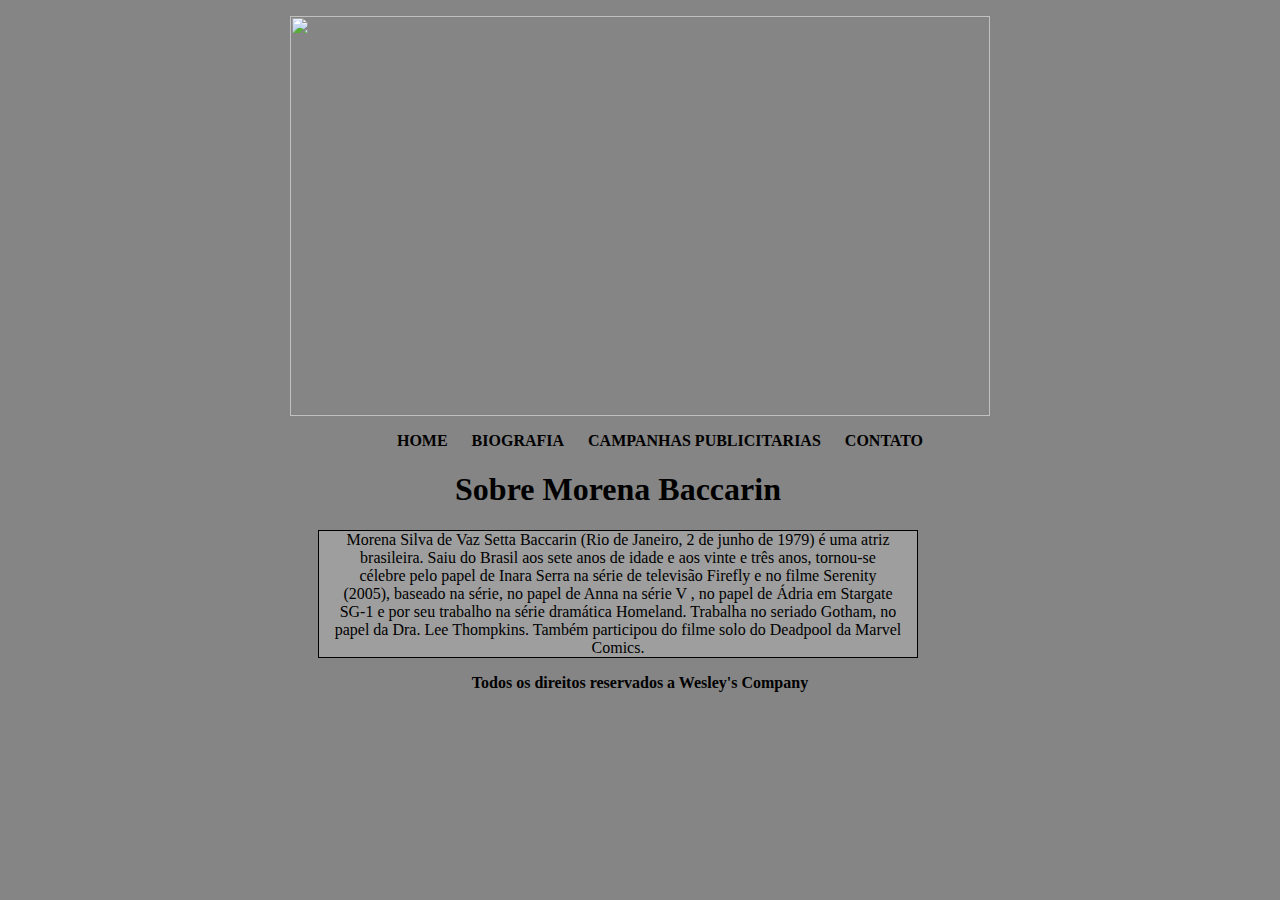
==== Atividade_Pratica_2/HTML/index.html @ 31ccf7f3 "atividade pratica 2" ====
<html>
    <head>
        <meta charset="utf-8">
        <title>Morena Baccarin</title>
        <link rel="stylesheet" href="../_CSS/fonte.css">
    </head>
    <body style="background-color: #858585">
        <figure style="text-align: center">
                <img src="../_IMG/Morena_Baccarin_logo.jpg" width="700" height="400" class="alinhacao">
        </figure>
        
        <div style="text-align: center; color: black" >
            <ul>
                <li class="mesmalinha"><strong><a style="color: black; text-decoration: none" href ="index.html">HOME</a></strong></li>
                <li class="mesmalinha"><strong><a style="color: black; text-decoration: none" href="BIOGRAFIA.html">BIOGRAFIA</a></strong></li>
                <li class="mesmalinha"><strong><a style="color: black; text-decoration: none" href="CAMPANHAS_PUB.html">CAMPANHAS PUBLICITARIAS</a></strong></li>
                <li class="mesmalinha"><strong><a style="color: black; text-decoration: none" href="CONTATO.html">CONTATO</a></strong></li>
            </ul>
            
        </div>

        <div class="div">
            <h1 style="text-align: center">Sobre Morena Baccarin</h1>
            <p style="text-align: center; background-color: #9E9E9E" class="bordas" >
                Morena Silva de Vaz Setta Baccarin (Rio de Janeiro, 2 de junho de 1979) é uma atriz </br>
                brasileira. Saiu do Brasil aos sete anos de idade e aos vinte e três anos, tornou-se </br>
                célebre pelo papel de Inara Serra na série de televisão Firefly e no filme Serenity </br>
                (2005), baseado na série, no papel de Anna na série V , no papel de Ádria em Stargate</br>
                SG-1 e por seu trabalho na série dramática Homeland. Trabalha no seriado Gotham, no </br>
                papel da Dra. Lee Thompkins. Também participou do filme solo do Deadpool da Marvel </br>
                Comics.</p>
        </div>
       
        <p style="text-align: center"><strong>Todos os direitos reservados a Wesley's Company</strong></p>        
    </body>
</html>
---- Atividade_Pratica_2/_CSS/fonte.css ----
.mesmalinha {
    display: inline;
    padding: 10px;
}

.bordas{
    border-style: solid;
    border-width: 1px;
}

.div{
    max-width: 600px;
    position: relative;
    right: -310px;
}

.div2{
    max-width: 700px;
    position: relative;
    right: -275px;
}
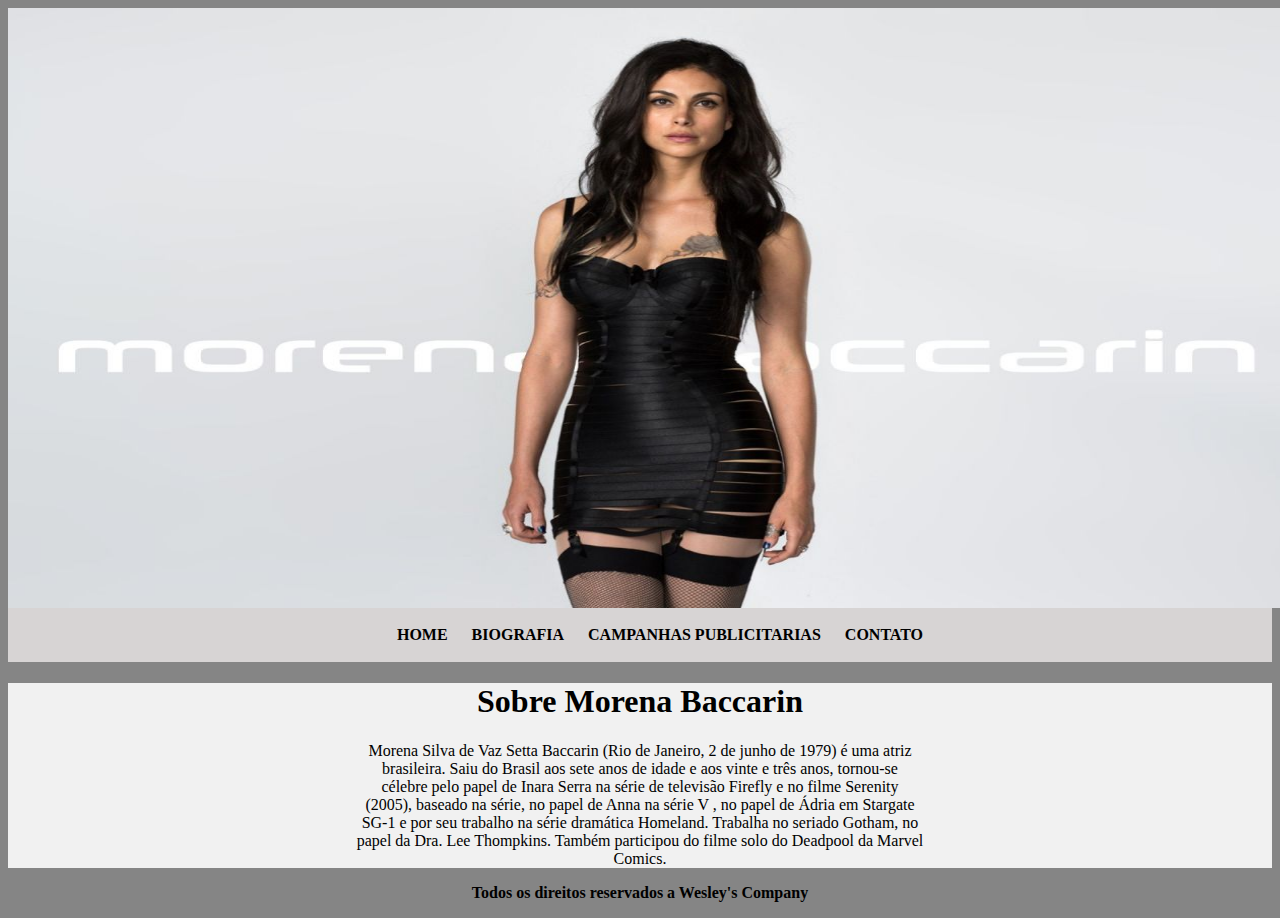
==== commit c41907aa: "atividade 2 atualizada" ====
--- a/Atividade_Pratica_2/HTML/index.html
+++ b/Atividade_Pratica_2/HTML/index.html
@@ -5,11 +5,10 @@
         <link rel="stylesheet" href="../_CSS/fonte.css">
     </head>
     <body style="background-color: #858585">
-        <figure style="text-align: center">
-                <img src="../_IMG/Morena_Baccarin_logo.jpg" width="700" height="400" class="alinhacao">
-        </figure>
+
+        <img src="../_IMG/Morena_Baccarin_Logo.jpg" class="logo" >
         
-        <div style="text-align: center; color: black" >
+        <div class="menu">
             <ul>
                 <li class="mesmalinha"><strong><a style="color: black; text-decoration: none" href ="index.html">HOME</a></strong></li>
                 <li class="mesmalinha"><strong><a style="color: black; text-decoration: none" href="BIOGRAFIA.html">BIOGRAFIA</a></strong></li>
@@ -20,8 +19,8 @@
         </div>
 
         <div class="div">
-            <h1 style="text-align: center">Sobre Morena Baccarin</h1>
-            <p style="text-align: center; background-color: #9E9E9E" class="bordas" >
+            <h1>Sobre Morena Baccarin</h1>
+            <p>
                 Morena Silva de Vaz Setta Baccarin (Rio de Janeiro, 2 de junho de 1979) é uma atriz </br>
                 brasileira. Saiu do Brasil aos sete anos de idade e aos vinte e três anos, tornou-se </br>
                 célebre pelo papel de Inara Serra na série de televisão Firefly e no filme Serenity </br>
--- a/Atividade_Pratica_2/_CSS/fonte.css
+++ b/Atividade_Pratica_2/_CSS/fonte.css
@@ -4,18 +4,30 @@
 }
 
 .bordas{
-    border-style: solid;
-    border-width: 1px;
+    border: 0px solid;
 }
 
 .div{
-    max-width: 600px;
-    position: relative;
-    right: -310px;
+   text-align: center;
+    background-color: #F1F1F1;
 }
 
-.div2{
-    max-width: 700px;
+
+.menu{
+    background-color: #D7D4D4;
+    padding-top: 2px;
+    padding-bottom: 2px;
+    text-align: center;
+    
+}
+
+.logo{
+    width: 1300px;
+    height: 600px;
     position: relative;
-    right: -275px;
+   
+}
+
+div2{
+    float: right;
 }